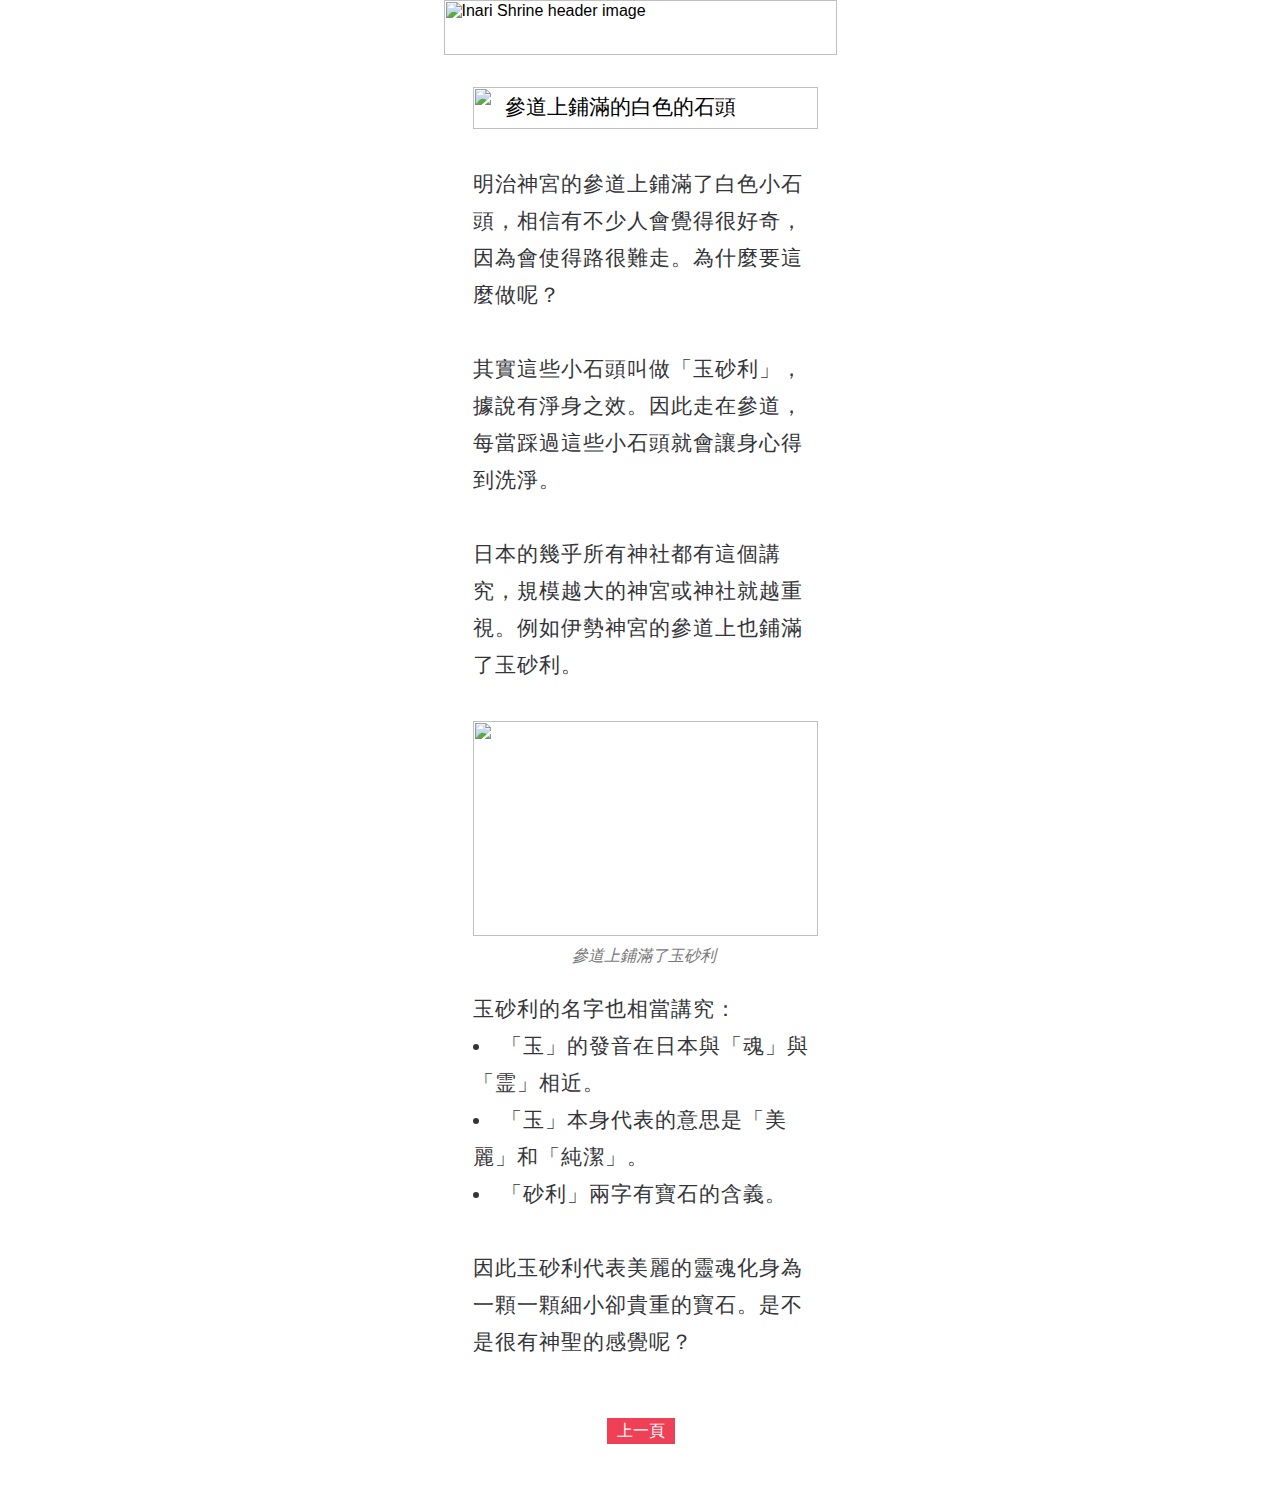
==== secondPage.html @ 252c1ecc "Add files via upload" ====
<head>
  <meta charset="UTF-8">
  <meta name="viewport" content="width=device-width, initial-scale=1.0">
  <title>Responsive Page</title>
  <style>
    /* 確保網頁適配手機螢幕 */
    body {
      margin: 0;
      padding: 0;
      display: flex;
      justify-content: center; /* 水平置中 */
      align-items: flex-start; /* 垂直從上開始 */
      background-color: white;
      min-height: 100vh;
      font-family: Inter, sans-serif;
    }

    .container {
      width: 90%; /* 使用相對寬度，適配手機螢幕 */
      max-width: 400px; /* 最大寬度限制 */
      background-color: white;
      box-shadow: 0 4px 8px rgba(0, 0, 0, 0.1);
      border-radius: 8px;
      padding: 16px; /* 增加內邊距 */
      position: relative;
    }

    .header-image {
      width: 100%; /* 圖片寬度占滿容器 */
      height: auto; /* 保持比例 */
    }

    .title {
      margin-top: 16px;
      font-size: 24px;
      font-weight: 800;
      line-height: 1.5;
      color: black;
    }

    .section {
      margin-top: 32px;
    }

    .section img {
      width: 100%; /* 圖片自適應 */
      height: auto;
    }

    .section-title {
      margin-top: 8px;
      font-size: 20px;
      font-weight: 500;
      line-height: 1.5;
      color: black;
    }

    .paragraph {
      margin-top: 16px;
      font-size: 19px;
      line-height: 1.8;
      color: #343539;
    }

    .footer-button {
      margin-top: 32px;
      display: flex;
      justify-content: center;
      align-items: center;
      background-color: #F04055;
      color: white;
      padding: 8px 16px;
      border-radius: 4px;
      font-size: 16px;
      font-weight: 500;
      cursor: pointer;
    }

    .emphasize {
      display: block;
      margin-top: 8px;
      text-align: center;
      font-size: 16px;
      color: #787878;
    }
  </style>
</head>

<body id="secondPage">
  <link rel="stylesheet" href="style.css">
  <div style="width: 393px; height: 1498px; position: relative; background: white">

    <img style="width: 393px; height: 55px; left: 0px; top: 0px; position: absolute" src="https://cdn.builder.io/api/v1/image/assets/TEMP/c0e12db0146ae5eda21fd15da138c1729c8ce7e58db8d6dd79f7aed2c0afd6dd?apiKey=3f3c1c7993084232854145b8a1bdd3ac&" alt="Inari Shrine header image" class="header-image" />
    <div style="width: 345px; height: 42px; left: 29px; top: 87px; position: absolute">
        <img style="width: 345px; height: 42px; left: 0px; top: 0px; position: absolute" src="https://i.imgur.com/kdS22DH.png" />
        <div style="left: 32px; top: 4px; position: absolute; color: black; font-size: 21px; font-family: Inter; font-weight: 500; line-height: 32px; word-wrap: break-word">參道上鋪滿的白色的石頭</div>
    </div>
    <div style="width: 345px; left: 29px; top: 166px; position: absolute; color: #343539; font-size: 21px; font-family: Inter; font-weight: 500; line-height: 37px; letter-spacing: 1px; word-wrap: break-word">
      明治神宮的參道上鋪滿了白色小石頭，相信有不少人會覺得很好奇，因為會使得路很難走。為什麼要這麼做呢？<br/><br>
      其實這些小石頭叫做「玉砂利」，據說有淨身之效。因此走在參道，每當踩過這些小石頭就會讓身心得到洗淨。<br/><br>
      日本的幾乎所有神社都有這個講究，規模越大的神宮或神社就越重視。例如伊勢神宮的參道上也鋪滿了玉砂利。<br/><br>
    </div>
    <div style="width: 345px; height: 252.82px; left: 29px; top: 721px; position: absolute">
      <img style="width: 345px; height: 215px; left: 0px; top: 0px; position: absolute" src="https://cdn.builder.io/api/v1/image/assets%2F3f3c1c7993084232854145b8a1bdd3ac%2Fc92144b1a03b453e83544b50aea898fc" />
      <em style="left: 99.96px; top: 227px; position: absolute; color: #787878; font-size: 16px; font-family: Inter; font-weight: 500; line-height: 16px; word-wrap: break-word">參道上鋪滿了玉砂利</em>
    </div>
    <div style="width: 345px; left: 29px; top: 991px; position: absolute; color: #343539; font-size: 21px; font-family: Inter; font-weight: 500; line-height: 37px; letter-spacing: 1px; word-wrap: break-word">
      玉砂利的名字也相當講究：<br/>
      <li>「玉」的發音在日本與「魂」與「霊」相近。<br/>
      <li>「玉」本身代表的意思是「美麗」和「純潔」。<br/>
      <li>「砂利」兩字有寶石的含義。<br/><br/>
      因此玉砂利代表美麗的靈魂化身為一顆一顆細小卻貴重的寶石。是不是很有神聖的感覺呢？
    </div>
    <div id="lastPageButton" style="padding-left: 10px; padding-right: 10px; padding-top: 2px; padding-bottom: 2px; left: 163px; top: 1418px; position: absolute; background: #F04055; justify-content: center; align-items: center; gap: 10px; display: inline-flex">
      <div style="color: white; font-size: 16px; font-family: Inter; font-weight: 500; line-height: 22px; word-wrap: break-word">上一頁</div>
    </div>
  </div>
  

  <script src="main.js"></script>
</body>
---- style.css ----
/* 透明區域 */
.transparent-section {
  position: absolute;
  top: 1421px;
  height: 711px; /* 控制透明區域大小 */
  width: 393px;
  background: transparent; /* 透明背景，讓底層廣告可見 */
}

/* 廣告彈窗樣式 */
.ad-popup {
  position: fixed;
  width: 100%; /* 容器寬度占營幕的 90% */
  height:602;
  max-width: 335px; /* 最大寬度不超過 400px */
  top: 50%;
  left: 50%;
  transform: translate(-50%, -50%);
  background: #fff;
  box-shadow: 0 4px 8px rgba(0, 0, 0, 0.2);
  padding: 0px;
  /*border-radius: 8px;*/
  opacity: 1; /* 初始不透明 */
  z-index: 0;
  text-align: center;
}

/* 圖片樣式 */

.ad-popup img {
    width: 100%; /* 將圖片寬度設為容器的 100% */
    max-width: 335px; /* 設置最大寬度，防止圖片過大 */
    height:602;
    height: auto; /* 保持圖片比例縮放 */
    display: block;
    margin: 0 auto; /* 讓圖片居中 */
}

.ad-popup p {
  margin: 0 0 10px;
}

.ad-popup.active {
    opacity: 1; /* 完全顯示 */
}


#adPopup button:hover {
  background: #d32f2f;
}

#nextPageButton {
  cursor: pointer; /* 鼠標變成點擊手勢 */
}

#lastPageButton {
  cursor: pointer; /* 鼠標變成點擊手勢 */
}
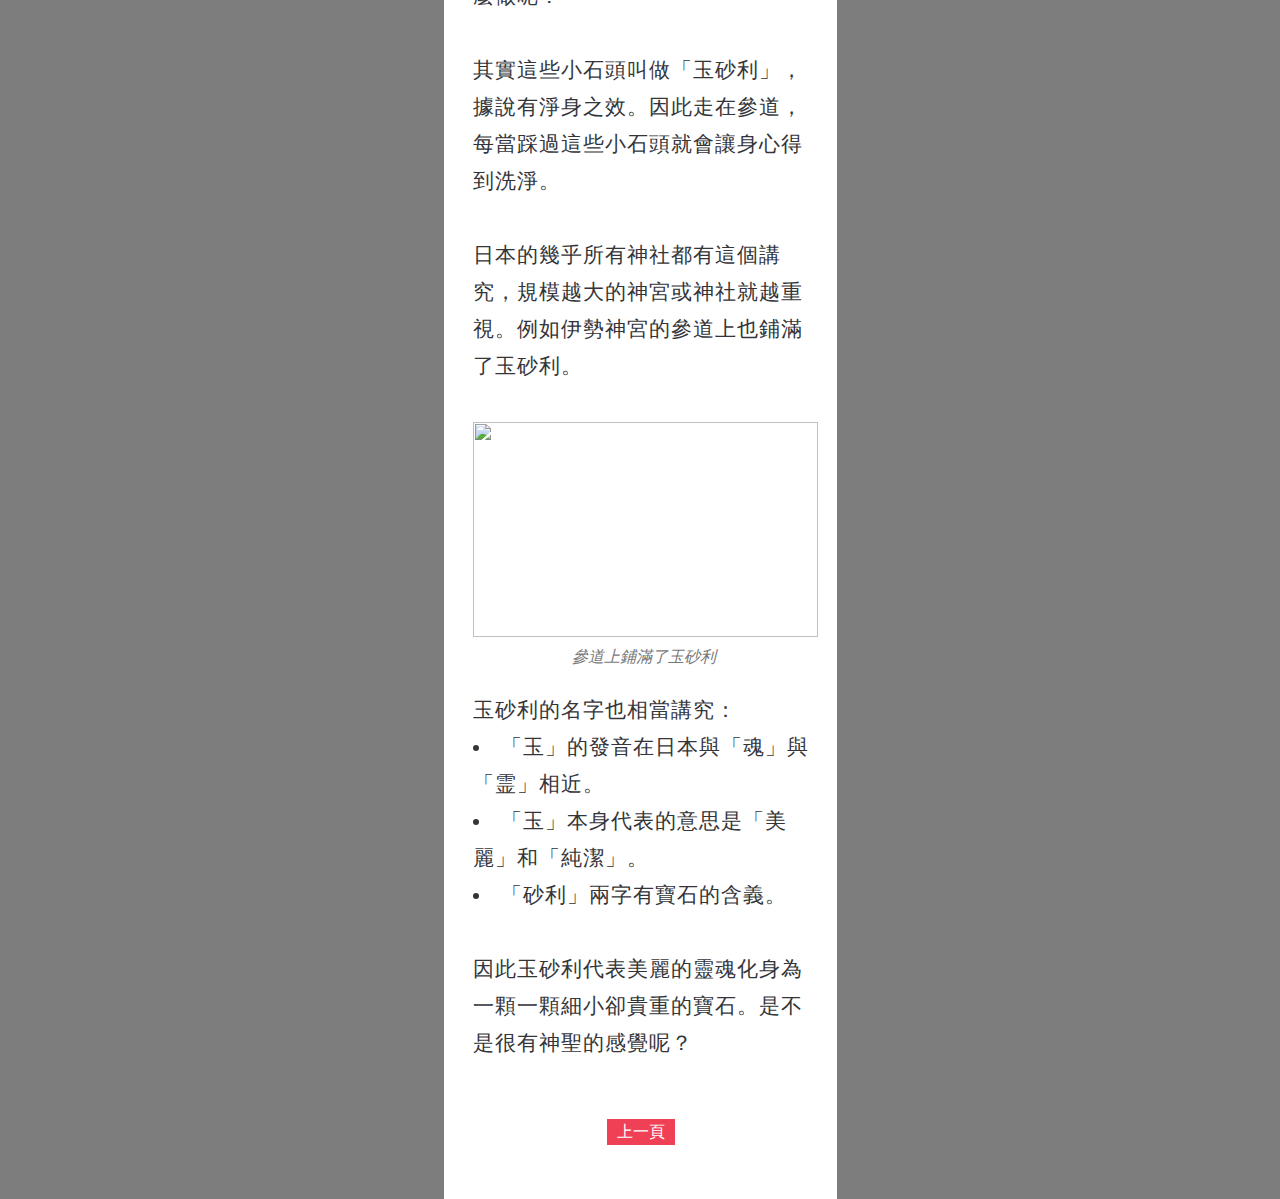
==== commit 2f2e8665: "Add files via upload" ====
--- a/secondPage.html
+++ b/secondPage.html
@@ -1,7 +1,7 @@
 <head>
   <meta charset="UTF-8">
   <meta name="viewport" content="width=device-width, initial-scale=1.0">
-  <title>Responsive Page</title>
+  <title>07明治神宮</title>
   <style>
     /* 確保網頁適配手機螢幕 */
     body {
--- a/style.css
+++ b/style.css
@@ -1,3 +1,16 @@
+body {
+  width: 100%; /* 容器寬度占營幕的 90% */
+  max-width: 1920px; /* 最大寬度不超過 400px */
+  margin: 0;
+  padding: 0;
+  display: flex;
+  justify-content: center; /* 水平置中 */
+  align-items: center; /* 垂直置中 */
+  background-color: rgb(125, 125, 125); /* 設定黑色背景 */
+  min-height: 100vh;
+  font-family: Inter, sans-serif;
+}
+
 /* 透明區域 */
 .transparent-section {
   position: absolute;
@@ -11,9 +24,9 @@
 .ad-popup {
   position: fixed;
   width: 100%; /* 容器寬度占營幕的 90% */
-  height:602;
-  max-width: 335px; /* 最大寬度不超過 400px */
-  top: 50%;
+  height:1002;
+  max-width: 393px; /* 最大寬度不超過 400px */
+  top: 60%;
   left: 50%;
   transform: translate(-50%, -50%);
   background: #fff;
@@ -27,13 +40,16 @@
 
 /* 圖片樣式 */
 
-.ad-popup img {
-    width: 100%; /* 將圖片寬度設為容器的 100% */
-    max-width: 335px; /* 設置最大寬度，防止圖片過大 */
-    height:602;
-    height: auto; /* 保持圖片比例縮放 */
-    display: block;
-    margin: 0 auto; /* 讓圖片居中 */
+.ad-popup img {  
+  position: absolute;
+  top:100px;
+  left:24px;
+  width: 100%; /* 將圖片寬度設為容器的 100% */
+  max-width: 335px; /* 設置最大寬度，防止圖片過大 */
+  height:602;
+  height: auto; /* 保持圖片比例縮放 */
+  display: block;
+  margin: 0 auto; /* 讓圖片居中 */
 }
 
 .ad-popup p {
